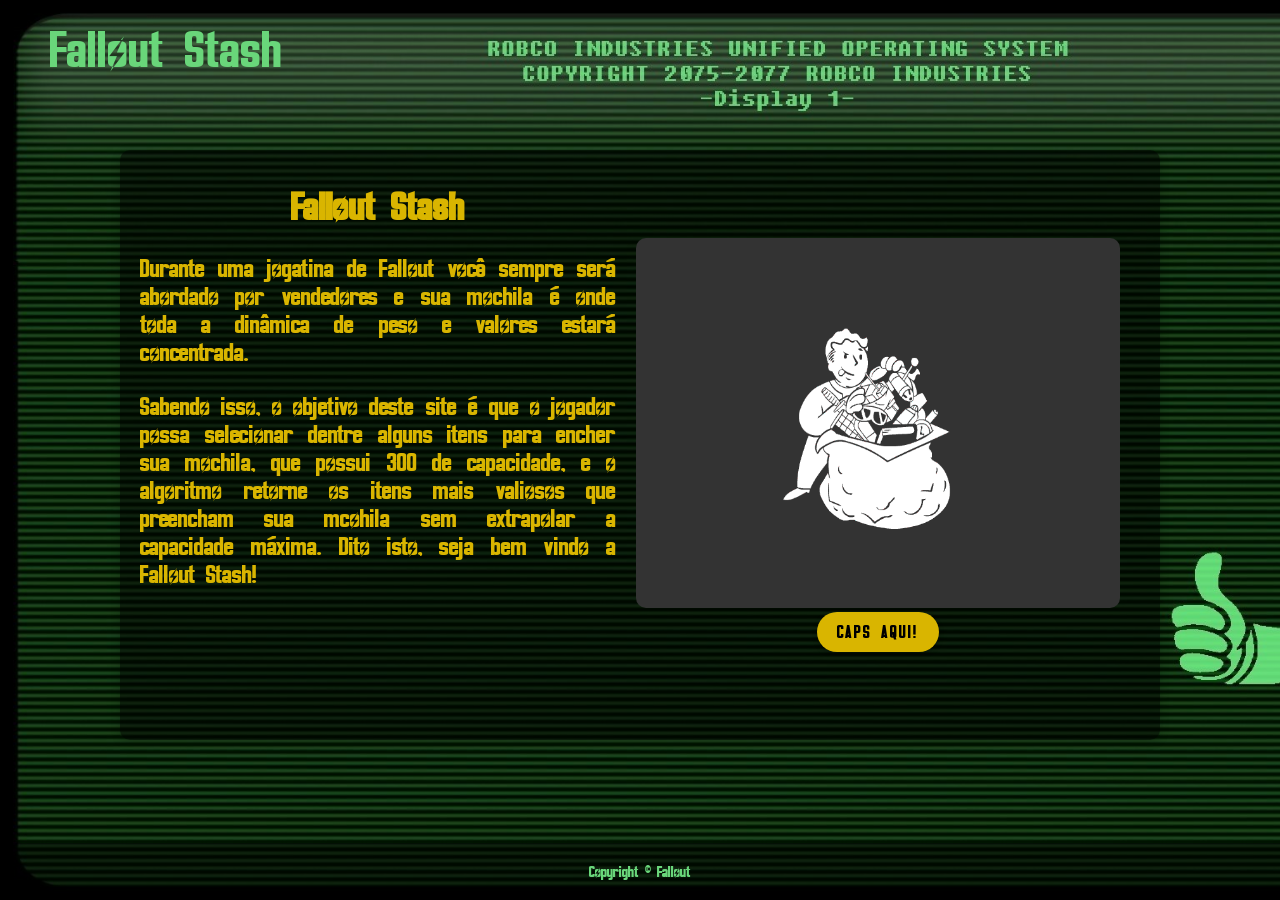
==== index.html @ 15d43845 "Adição do projeto antigo Co-authored-by: Mateus Caltabiano <mateus.frauzino@gmail.com>" ====
<!DOCTYPE html>
<html lang="en">
  <head>
    <meta charset="UTF-8" />
    <meta http-equiv="X-UA-Compatible" content="IE=edge" />
    <meta name="viewport" content="width=device-width, initial-scale=1.0" />
    <link
      rel="icon"
      type="image/x-icon"
      href="./Stylesheet/imgs/iconfallout.png"
    />
    <title>Fallout Stash</title>
    <link rel="stylesheet" href="./Stylesheet/style.css" />
  </head>

  <body>
    <div class="content">
      <div class="header">
        <div class="left-side">
          <div class="logo">Fallout Stash</div>
        </div>
      </div>
      <div class="contentBox">
        <div class="text">
          <h2>Fallout Stash</h2>
          <p>
            Durante uma jogatina de Fallout você sempre será abordado por
            vendedores e sua mochila é onde toda a dinâmica de peso e valores
            estará concentrada.
          </p>
          <p>
            Sabendo isso, o objetivo deste site é que o jogador possa selecionar
            dentre alguns itens para encher sua mochila, que possui 300 de
            capacidade, e o algoritmo retorne os itens mais valiosos que
            preencham sua mcohila sem extrapolar a capacidade máxima. Dito isto,
            seja bem vindo a Fallout Stash!
          </p>
        </div>
        <div class="image">
          <img src="./Stylesheet/imgs/Falloutgif.gif" alt="Minha imagem" />
          <a href="pipboy.html"
            ><button class="butaoJogue">CAPS AQUI!</button></a
          >
        </div>
      </div>
    </div>

    <div class="footer">Copyright © Fallout</div>
  </body>
</html>
---- Stylesheet/style.css ----
@font-face {
  font-family: "fallout_overseer";
  src: url("./fonts/overseer-webfont.woff2") format("woff2"),
    url("./fonts/overseer-webfont.woff") format("woff");
  font-weight: normal;
  font-style: normal;
}

body {
  display: flex;
  flex-direction: column;
  margin: 0px;
  min-height: 100vh;
  font-family: "fallout_overseer";
  background-image: url("./imgs/fallout44.jpg");
  background-size: cover;
}

.content {
  display: flex;
  flex-grow: 1;
  flex-direction: column;
  overflow: auto; /* adicionado para permitir rolagem */
  padding-bottom: 80px;
}

.contentBox {
  display: flex;
  flex-direction: row;
  justify-content: center;
  align-items: center;
  width: 1000px;
  height: 550px;
  background-color: rgba(0, 0, 0, 0.5);
  border-radius: 10px;
  box-shadow: 0 2px 10px rgba(0, 0, 0, 0.2);
  padding: 20px;
  margin: 0 auto;
}

.text {
  width: 50%;
  align-self: start;
  font-size: 26px;
  text-align: justify;
  color: #d9b500;
  font-family: "fallout_overseer", "Courier New", Courier, monospace;
}

.text h2 {
  text-align: center;
  margin: 15px;
  font-family: "fallout_overseer", "nfs_fontregular";
}

.image {
  margin: 20px;
  gap: 4px;
  display: flex;
  flex-direction: column;
  align-items: center; /* centraliza verticalmente */
  justify-content: center; /* centraliza horizontalmente */
}

.image img {
  border-radius: 10px;
  max-width: 100%;
  height: 370px;
  width: auto;
}

.header {
  display: flex;
  flex: 1;
  margin-top: 20px;
  margin-left: 50px;
  margin-right: 120px;
  margin-bottom: 80px;
  max-height: 50px;
  justify-content: start;
}

a {
  text-decoration: none;
  color: #fff;
  text-shadow: 0 0 7px #fff, 0 0 10px #fff, 0 0 21px #fff, 0 0 42px #0fa,
    0 0 82px #0fa;
}

@keyframes flicker {
  0% {
    color: #000000; /* Preto */
  }
  50% {
    color: #d9b500; /* Amarelo Fallout */
  }
  100% {
    color: #000000; /* Preto */
  }
}

.logo {
  color: #69d67a;
  font-size: 52px;
  animation: flicker 2s infinite;
}

button {
  background-color: #d9b500;
  color: #000000;
  font-family: "fallout_overseer", sans-serif;
  font-size: 18px;
  padding: 10px 20px;
  border: none;
  border-radius: 30px;
  text-transform: uppercase;
  letter-spacing: 2px;
  box-shadow: 0 2px 5px rgba(0, 0, 0, 0.3);
  transition: background-color 0.3s ease;
  cursor: pointer;
}

button:hover {
  background-color: #e65300;
}

.footer {
  position: absolute;
  bottom: 0;
  margin-left: 0;
  width: 100%;
  flex-shrink: 0;
  background-color: rgba(0, 0, 0, 0.5);
  color: #69d67a;
  padding-top: 20px;
  padding-bottom: 20px;
  text-align: center;
  font-family: "fallout_overseer";
}

.weapon {
  background-color: #ff0000; /* Cor para armas */
}

.armor {
  background-color: #00ff00; /* Cor para armaduras */
}

.utility {
  background-color: #0000ff; /* Cor para utilizáveis */
}
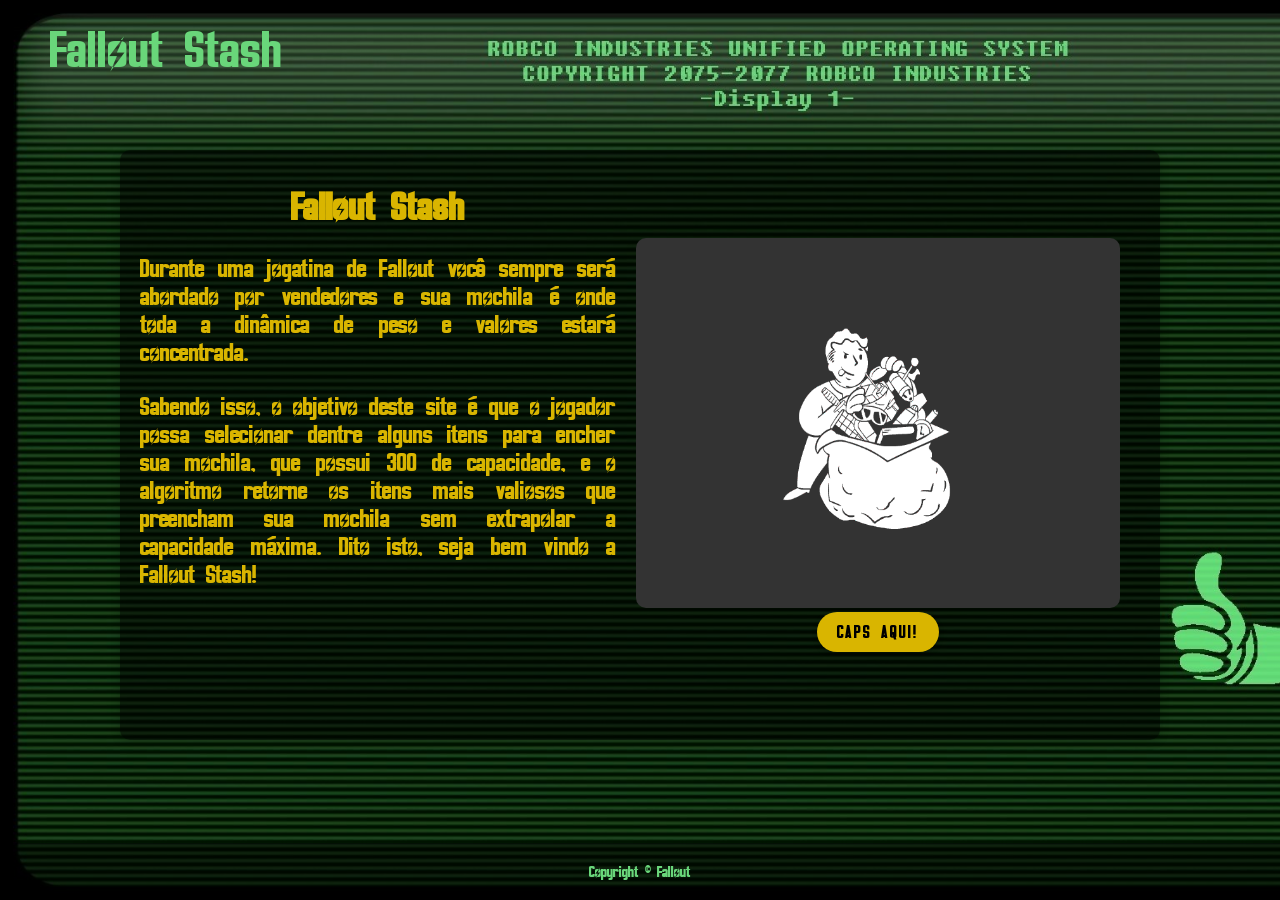
==== commit 422b2aed: "Correção de erros no front Co-authored-by: Mateus Caltabiano <mateus.frauzino@gmail.com>" ====
--- a/index.html
+++ b/index.html
@@ -32,7 +32,7 @@
             Sabendo isso, o objetivo deste site é que o jogador possa selecionar
             dentre alguns itens para encher sua mochila, que possui 300 de
             capacidade, e o algoritmo retorne os itens mais valiosos que
-            preencham sua mcohila sem extrapolar a capacidade máxima. Dito isto,
+            preencham sua mochila sem extrapolar a capacidade máxima. Dito isto,
             seja bem vindo a Fallout Stash!
           </p>
         </div>
--- a/Stylesheet/style.css
+++ b/Stylesheet/style.css
@@ -125,7 +125,6 @@
 }
 
 .footer {
-  position: absolute;
   bottom: 0;
   margin-left: 0;
   width: 100%;
